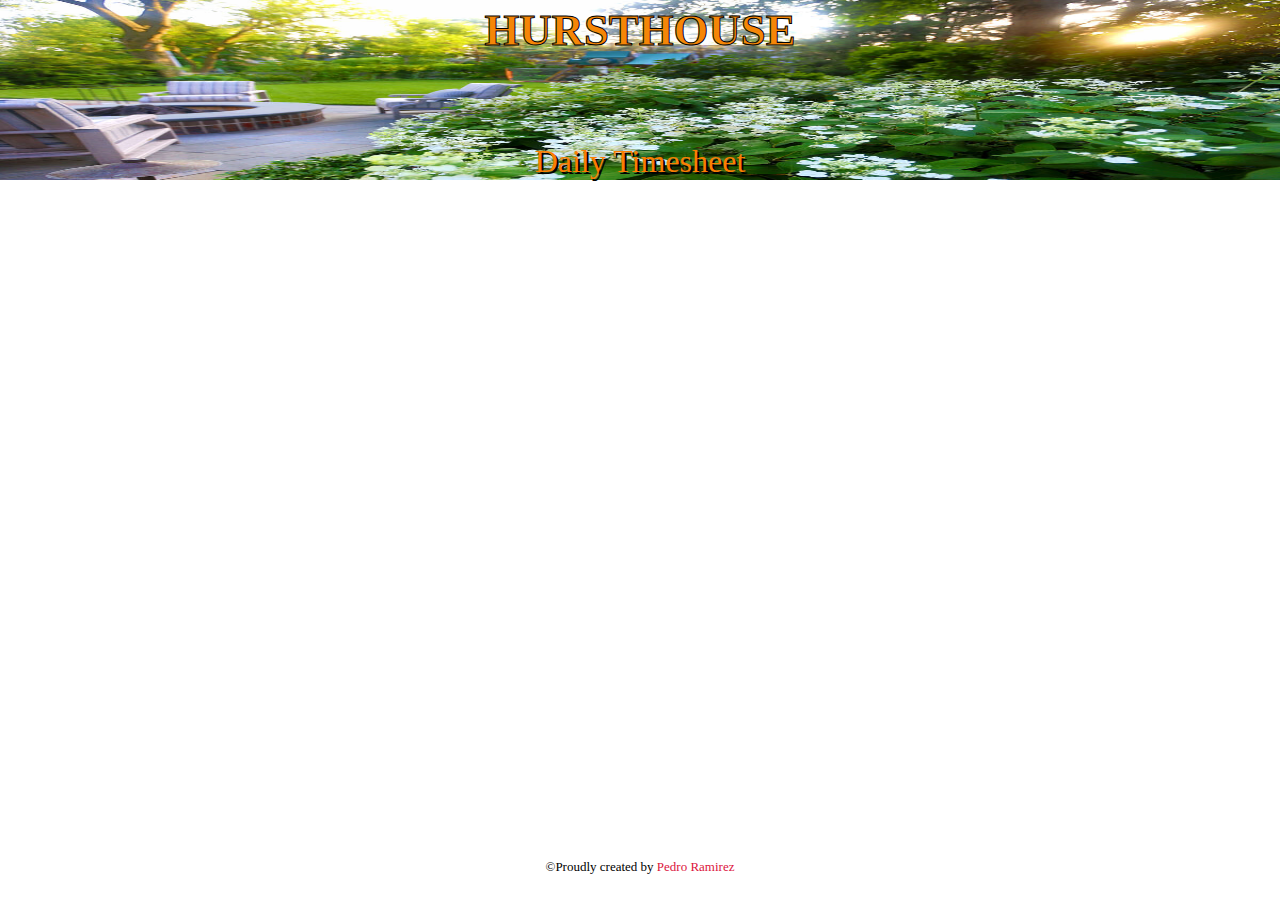
==== index2.html @ 24e3ef1a "adding a folder" ====
<!DOCTYPE html>

<html>

<head>
  <meta charset="utf-8">
  <meta http-equiv="X-UA-Compatible" content="IE=edge">
  <title>Job App</title>
  <meta name="description" content="">
  <meta name="viewport" content="width=device-width, initial-scale=1">
  <link rel="stylesheet" href="/styles/reset.css">
  <link rel="stylesheet" href="/styles/style.css">
</head>

<body>
  <div id="container">
    <header id="header">
      <div class="headerItems">
        <h1 class="title">HURSTHOUSE </h1>
        <h2 class="subtitle">Daily Timesheet</h2>
      </div>

    </header>

    <footer id="footer">
      <h6>
        &copyProudly created by <span class="myName">Pedro Ramirez</span>
      </h6>
    </footer>
  </div>

  <script src="" async defer></script>
</body>

</html>
---- styles/style.css ----
#header {
  grid-area: header;
}

#datePicker {
  grid-area: datePicker;
}

#sectionContent {
  grid-area: sectionContent;
}

#output {
  grid-area: output;
  border-bottom: orange solid 4px;
  display: flex;
  flex-direction: column;
  justify-content: space-between;
}

#footer {
  grid-area: footer;
}

#container {
  display: grid;
  grid-template-columns: auto;
  grid-template-rows: 1fr 0.4fr 1fr 2.2fr 0.2fr;
  grid-template-areas: "header" "datePicker" "sectionContent " "output" "footer";
  grid-row-gap: 0.5rem;
  width: 100%;
}

.headerItems {
  display: flex;
  flex-direction: column;
  justify-content: space-between;
  background-image: url(/images/header.jpg);
  background-repeat: no-repeat;
  background-size: 100% 120%;
  width: 100%;
  height: 20vh;
}

.title {
  color: rgb(245, 134, 7);
  text-align: center;
  padding-top: 0.5rem;
  font-size: 2.8rem;
  -webkit-text-stroke: 1px rgb(2, 2, 2);
  font-weight: bold;
}

.subtitle {
  color: rgb(250, 126, 2);
  text-align: center;
  padding-bottom: 0.2rem;
  font-size: 2rem;
  text-shadow: 2px 2px rgb(2, 2, 2);
}

.required {
  display: flex;
  flex-direction: column-reverse;
  color: red;
}

#datePicker {
  display: flex;
  flex-direction: row;
  border-bottom: 4px solid orange;
  justify-content: space-around;
  border-radius: 10%;
  width: 90%;
  padding-bottom: 1rem;
  margin: auto;
}

.date {
  display: flex;
  width: 100%;
  flex-direction: column;
  align-items: flex-end;
}

.dateLabel {
  color: orange;
  text-shadow: 1px 1px black;
}

#sectionContent {
  display: flex;
  flex-flow: column;
  justify-content: center;
  align-items: flex-end;
  padding-right: 3rem;
  border-bottom: orange solid 4px;
}

.inputs {
  margin-bottom: 1.5rem;
}

label {
  font-size: 1.2em;
}

select {
  width: 8rem;
}

select:hover {
  background-color: rgb(253, 199, 99);
}

span.red {
  color: red;
}

#outputInformation {
  border: 5px groove #fad4a7;
  margin: 1.5rem 2rem 1.5rem 2rem;
  height: 100%;
  padding: 1rem;
  color: rgb(51, 46, 27);
  -webkit-box-shadow: -10px 0px 13px -7px #000000, 10px 0px 13px -7px #000000, 0px 0px 16px 18px rgba(76, 74, 73, 0.19);
  box-shadow: -10px 0px 13px -7px #000000, 10px 0px 13px -7px #000000, 0px 0px 16px 18px rgba(76, 74, 73, 0.19);
}

.today {
  text-align: center;
  visibility: hidden;
}

hr {
  height: 1.5px;
  background-color: orange;
  border: none
}

#today2 {
  color: crimson;
}

#jobName {
  margin: 1rem 0 0.5rem 1.5rem;
  visibility: hidden;
}

#jobName2 {
  color: crimson;
}

#leader {
  margin: 0 0 0.5rem 1.5rem;
  visibility: hidden;
}

#leader2 {
  color: crimson;
}

#specific {
  display: flex;
  flex-direction: row;
}

#crewBox {
  visibility: hidden;
}

#crew {
  margin: 0 1.5rem 0 1.5rem;
}

.laborer {
  margin-bottom: 1rem;
}

.garbage {
  color: rgb(114, 113, 112);
}

ol li {
  color: crimson;
}

#button {
  align-self: flex-end;
  margin: 0 2rem 1.5rem 0;
  height: 2.5rem;
  width: 5rem;
  font-weight: bold;
  -webkit-box-shadow: 0px 10px 13px -7px #000000, 0px 0px 9px 0px rgba(252, 45, 11, 0);
  box-shadow: 0px 10px 13px -7px #000000, 0px 0px 9px 0px rgba(252, 45, 11, 0);
}

button:hover {
  background-color: rgb(250, 195, 93);
}

#buttonPicture {
  width: 35%;
  height: 80%;
}

#footer {
  font-size: small;
  text-align: center;
}

.myName {
  color: crimson;
  font-size: small;
  font-family: fantasy;
}
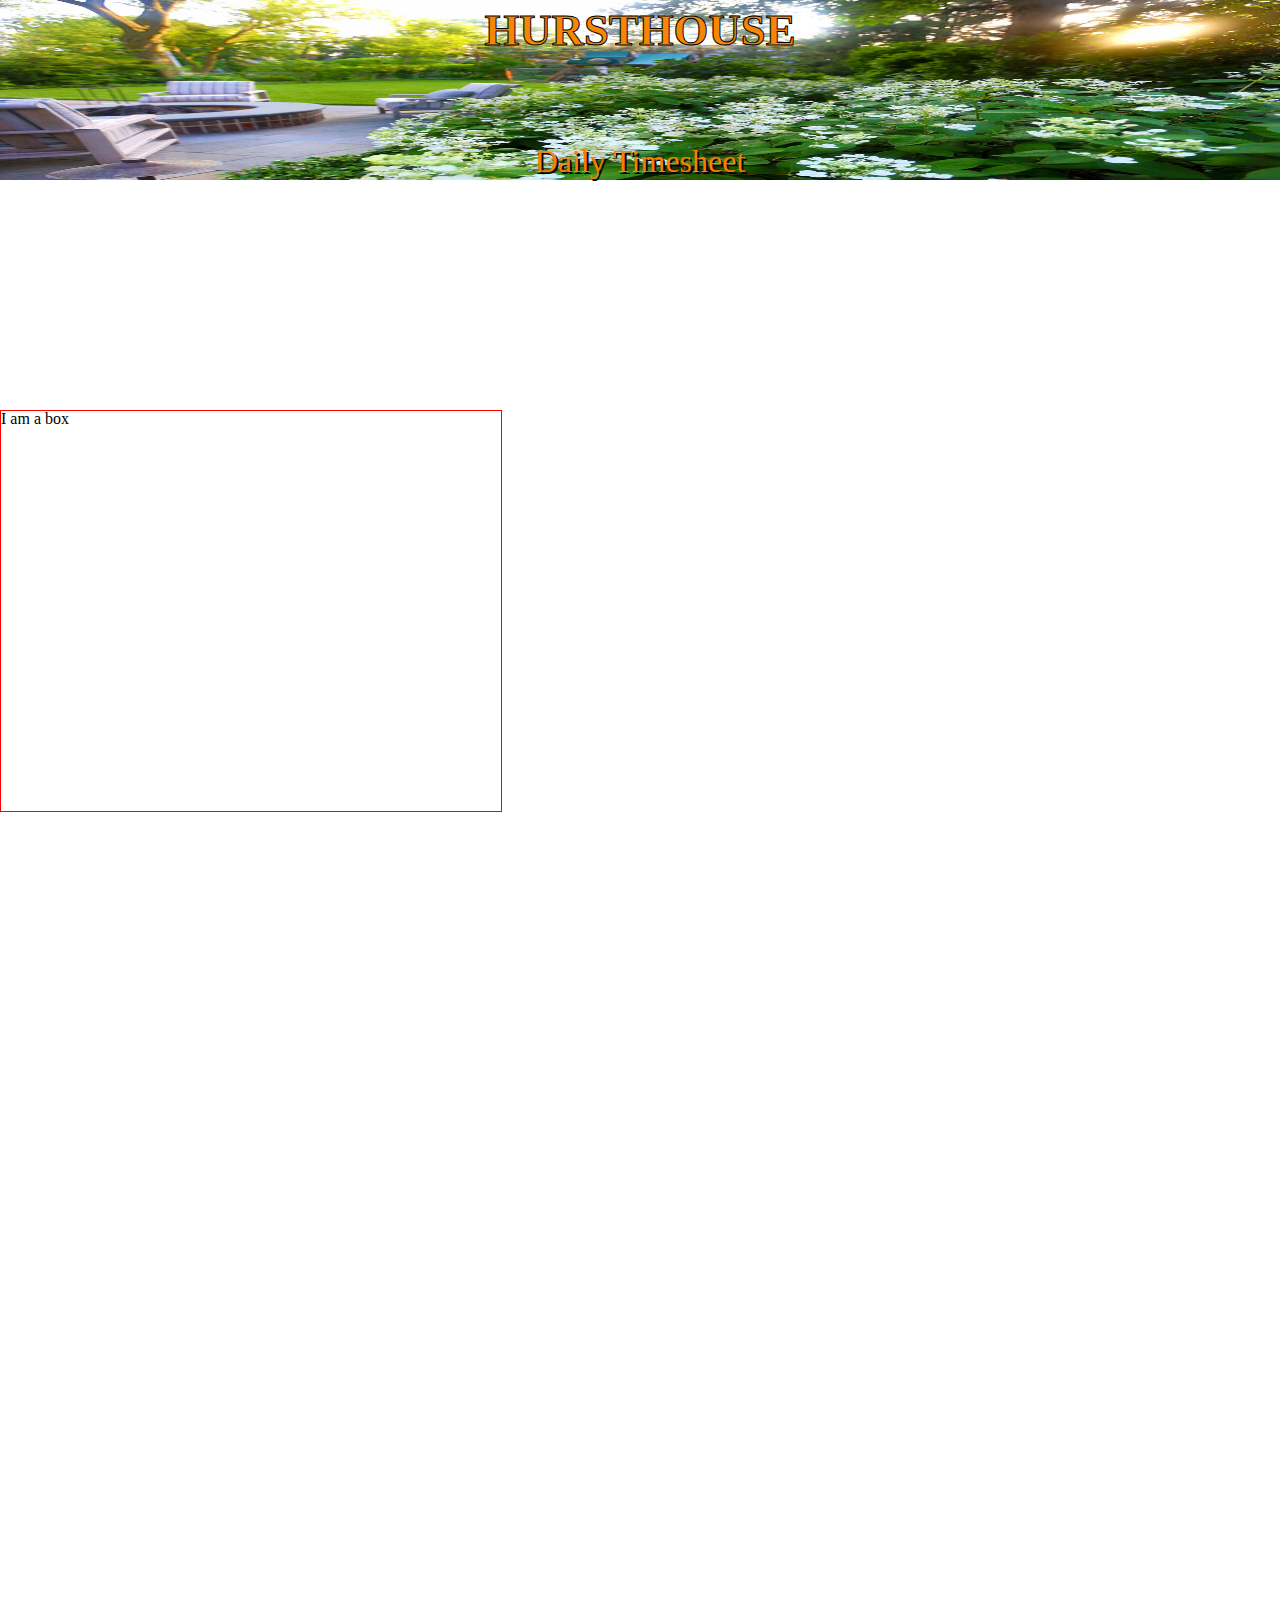
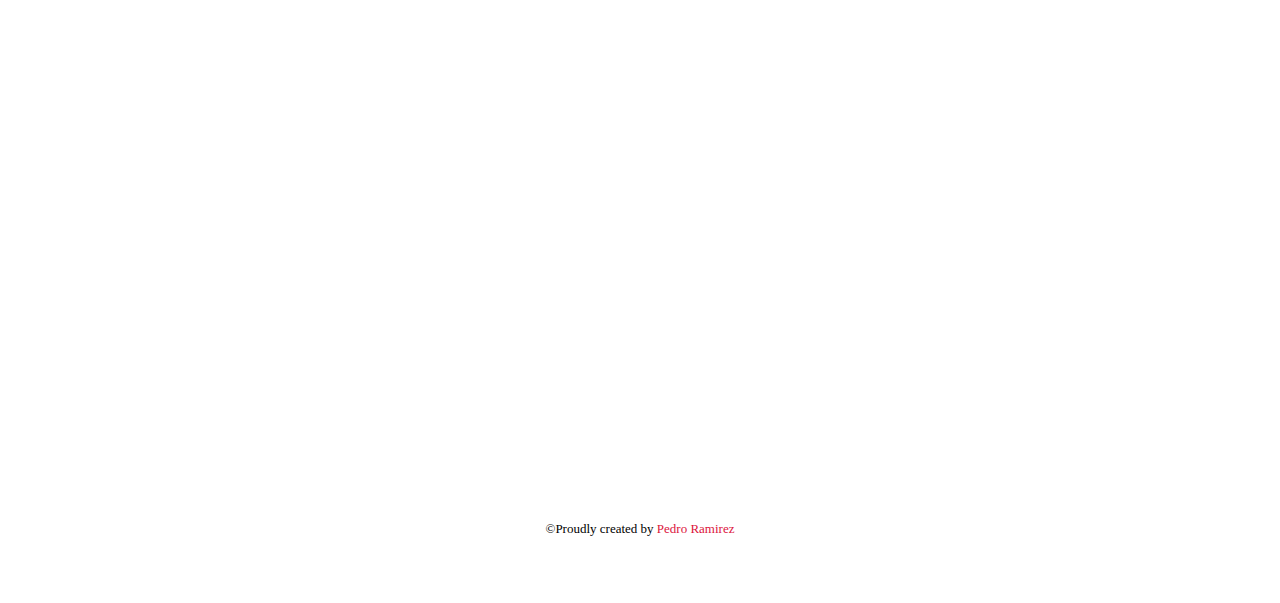
==== commit e06326b1: "checking flexbox" ====
--- a/index2.html
+++ b/index2.html
@@ -10,6 +10,8 @@
   <meta name="viewport" content="width=device-width, initial-scale=1">
   <link rel="stylesheet" href="/styles/reset.css">
   <link rel="stylesheet" href="/styles/style.css">
+  <link rel="stylesheet" href="/styles/style2.css">
+
 </head>
 
 <body>
@@ -21,7 +23,9 @@
       </div>
 
     </header>
-
+    <div id="box">
+      <div>I am a box</div>
+    </div>
     <footer id="footer">
       <h6>
         &copyProudly created by <span class="myName">Pedro Ramirez</span>
--- a/styles/style2.css
+++ b/styles/style2.css
@@ -0,0 +1,7 @@
+#box {
+  display: flex;
+  flex-flow: column wrap;
+  width: 500px;
+  height: 400px;
+  border: 1px solid red;
+}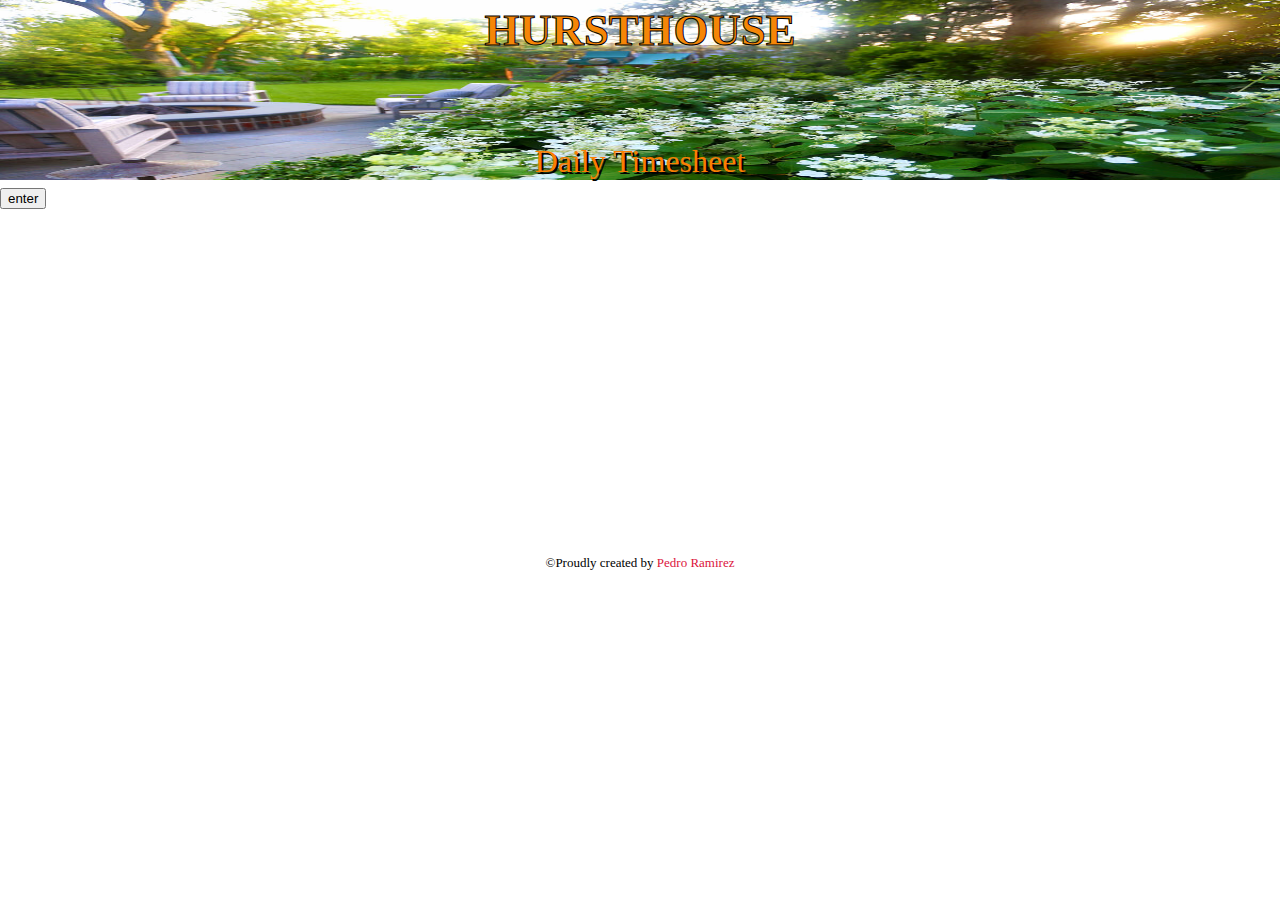
==== commit 7705b1ea: "adding the last page" ====
--- a/index2.html
+++ b/index2.html
@@ -23,9 +23,9 @@
       </div>
 
     </header>
-    <div id="box">
-      <div>I am a box</div>
-    </div>
+    <form action="/index3.html">
+      <input type="submit" value="enter">
+    </form>
     <footer id="footer">
       <h6>
         &copyProudly created by <span class="myName">Pedro Ramirez</span>
--- a/styles/style.css
+++ b/styles/style.css
@@ -2,16 +2,16 @@
   grid-area: header;
 }
 
-#datePicker {
-  grid-area: datePicker;
+form {
+  grid-area: form;
+  height: inherit;
 }
 
 #sectionContent {
-  grid-area: sectionContent;
+  margin: 2rem 0 2rem 0;
 }
 
 #output {
-  grid-area: output;
   border-bottom: orange solid 4px;
   display: flex;
   flex-direction: column;
@@ -25,8 +25,8 @@
 #container {
   display: grid;
   grid-template-columns: auto;
-  grid-template-rows: 1fr 0.4fr 1fr 2.2fr 0.2fr;
-  grid-template-areas: "header" "datePicker" "sectionContent " "output" "footer";
+  grid-template-rows: 0.5fr 2fr 0.1fr;
+  grid-template-areas: "header" "form" "footer";
   grid-row-gap: 0.5rem;
   width: 100%;
 }
@@ -57,6 +57,18 @@
   padding-bottom: 0.2rem;
   font-size: 2rem;
   text-shadow: 2px 2px rgb(2, 2, 2);
+}
+
+#insideInfo {
+  font-display: flex;
+  flex-direction: column;
+  justify-content: space-between;
+}
+
+form #form {
+  display: flex;
+  flex-direction: column;
+  justify-content: space-evenly;
 }
 
 .required {
@@ -94,7 +106,6 @@
   justify-content: center;
   align-items: flex-end;
   padding-right: 3rem;
-  border-bottom: orange solid 4px;
 }
 
 .inputs {
@@ -115,13 +126,17 @@
 
 span.red {
   color: red;
+}
+
+#output {
+  border-top: 4px solid orange;
 }
 
 #outputInformation {
   border: 5px groove #fad4a7;
   margin: 1.5rem 2rem 1.5rem 2rem;
-  height: 100%;
   padding: 1rem;
+  height: 13rem;
   color: rgb(51, 46, 27);
   -webkit-box-shadow: -10px 0px 13px -7px #000000, 10px 0px 13px -7px #000000, 0px 0px 16px 18px rgba(76, 74, 73, 0.19);
   box-shadow: -10px 0px 13px -7px #000000, 10px 0px 13px -7px #000000, 0px 0px 16px 18px rgba(76, 74, 73, 0.19);
@@ -190,18 +205,14 @@
   margin: 0 2rem 1.5rem 0;
   height: 2.5rem;
   width: 5rem;
-  font-weight: bold;
+  background-color: rgb(252, 224, 172);
+  font-weight: bolder;
   -webkit-box-shadow: 0px 10px 13px -7px #000000, 0px 0px 9px 0px rgba(252, 45, 11, 0);
   box-shadow: 0px 10px 13px -7px #000000, 0px 0px 9px 0px rgba(252, 45, 11, 0);
 }
 
-button:hover {
-  background-color: rgb(250, 195, 93);
-}
-
-#buttonPicture {
-  width: 35%;
-  height: 80%;
+input#button:hover {
+  background-color: aqua;
 }
 
 #footer {
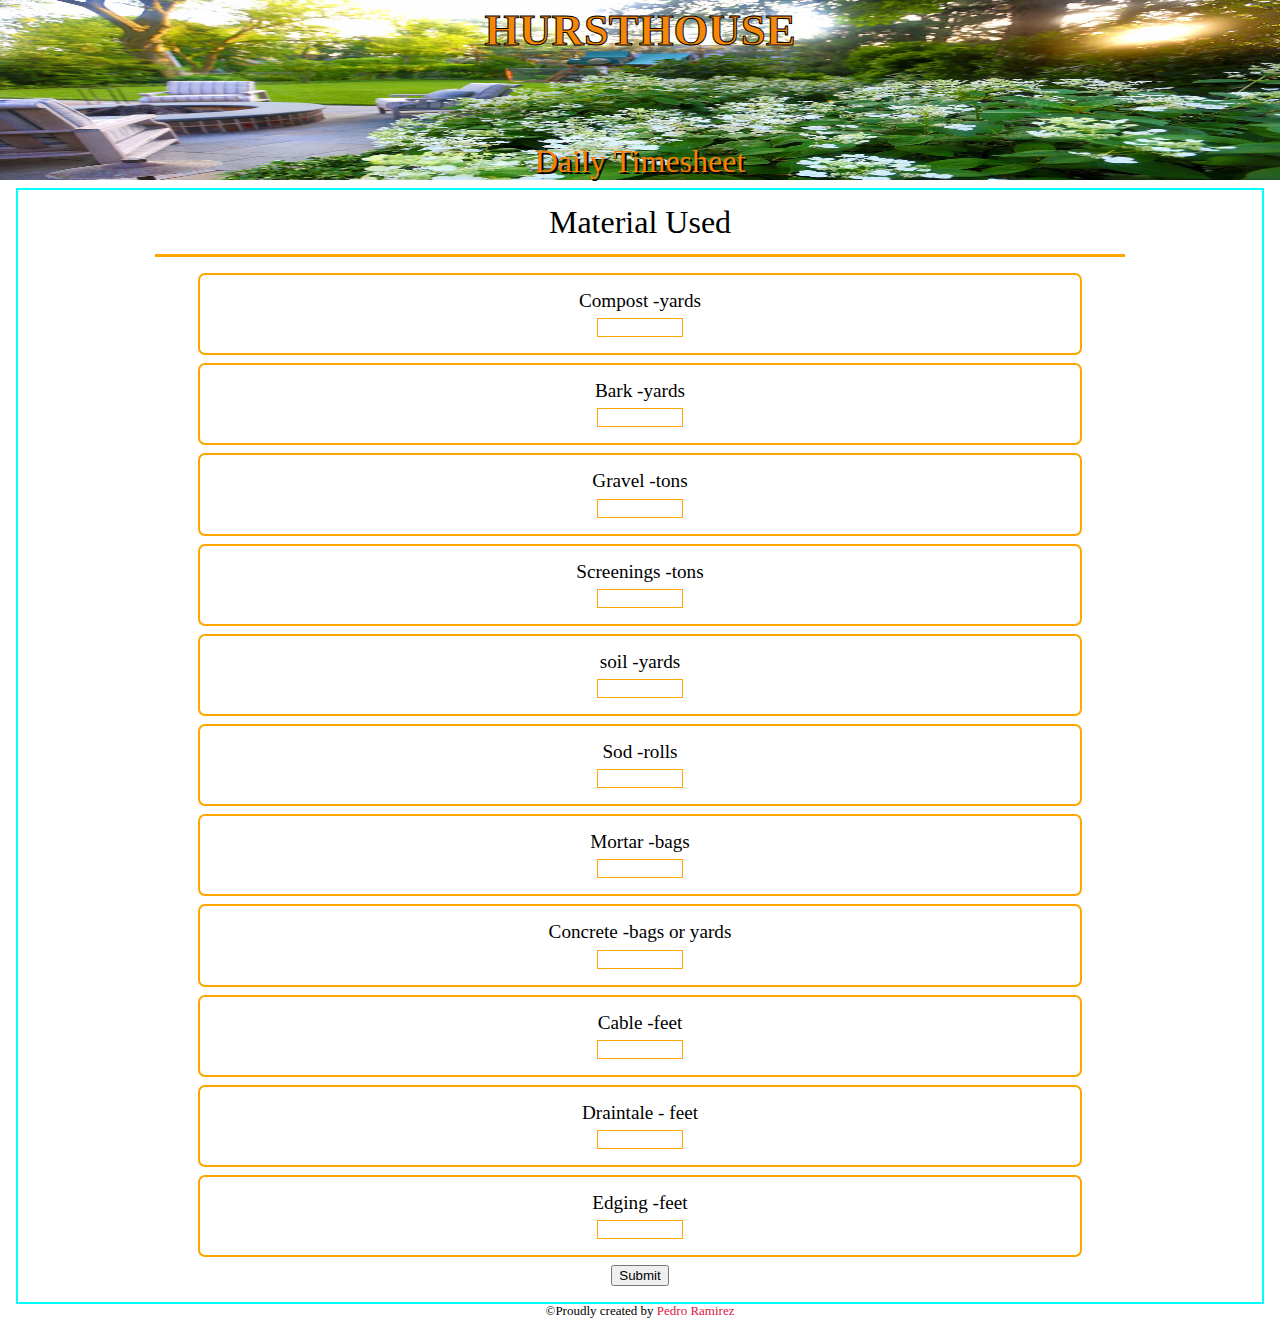
==== commit 43982585: "adding syles" ====
--- a/index2.html
+++ b/index2.html
@@ -15,23 +15,79 @@
 </head>
 
 <body>
-  <div id="container">
-    <header id="header">
-      <div class="headerItems">
-        <h1 class="title">HURSTHOUSE </h1>
-        <h2 class="subtitle">Daily Timesheet</h2>
-      </div>
+  <header id="header">
+    <div class="headerItems">
+      <h1 class="title">HURSTHOUSE </h1>
+      <h2 class="subtitle">Daily Timesheet</h2>
+    </div>
+  </header>
 
-    </header>
-    <form action="/index3.html">
-      <input type="submit" value="enter">
-    </form>
-    <footer id="footer">
-      <h6>
-        &copyProudly created by <span class="myName">Pedro Ramirez</span>
-      </h6>
-    </footer>
-  </div>
+  <form action="/index3.html" id="form">
+    <h1 id="titleMaterial">Material Used</h1>
+    <div class="materialBox">
+      <label for="compost">Compost -yards</label>
+      <input type="number" id="compost" class="material">
+    </div>
+
+    <div class="materialBox">
+      <label for="bark">Bark -yards</label>
+      <input type="number" id="bark" class="material">
+    </div>
+
+    <div class="materialBox">
+      <label for="gravel">Gravel -tons</label>
+      <input type="number" id="gravel" class="material">
+    </div>
+
+    <div class="materialBox">
+      <label for="screenings">Screenings -tons</label>
+      <input type="number" id="screenings" class="material">
+    </div>
+
+    <div class="materialBox">
+      <label for="soil">soil -yards</label>
+      <input type="number" id="soil" class="material">
+    </div>
+
+    <div class="materialBox">
+      <label for="sod">Sod -rolls</label>
+      <input type="number" id="sod" class="material">
+    </div>
+
+    <div class="materialBox">
+      <label for="mortar">Mortar -bags</label>
+      <input type="number" id="mortar" class="material">
+    </div>
+
+    <div class="materialBox">
+      <label for="concrete">Concrete -bags or yards</label>
+      <input type="number" id="concrete" class="material">
+    </div>
+
+    <div class="materialBox">
+      <label for="cable">Cable -feet</label>
+      <input type="number" id="cable" class="material">
+    </div>
+
+    <div class="materialBox">
+      <label for="draintale">Draintale - feet</label>
+      <input type="number" id="draintale" class="material">
+    </div>
+
+    <div class="materialBox">
+      <label for="edging">Edging -feet</label>
+      <input type="number" id="edging" class="material">
+    </div>
+
+    <input type="submit">
+
+  </form>
+
+  <footer id="footer">
+    <h6>
+      &copyProudly created by <span class="myName">Pedro Ramirez</span>
+    </h6>
+  </footer>
 
   <script src="" async defer></script>
 </body>
--- a/styles/style.css
+++ b/styles/style.css
@@ -25,7 +25,7 @@
 #container {
   display: grid;
   grid-template-columns: auto;
-  grid-template-rows: 0.5fr 2fr 0.1fr;
+  grid-template-rows: auto 2fr 0.1fr;
   grid-template-areas: "header" "form" "footer";
   grid-row-gap: 0.5rem;
   width: 100%;
@@ -145,12 +145,6 @@
 .today {
   text-align: center;
   visibility: hidden;
-}
-
-hr {
-  height: 1.5px;
-  background-color: orange;
-  border: none
 }
 
 #today2 {
--- a/styles/style2.css
+++ b/styles/style2.css
@@ -1,7 +1,35 @@
-#box {
+#form {
+  border: solid 2px aqua;
+  margin: 0.5rem 1rem 0 1rem;
+  padding: 1rem;
   display: flex;
-  flex-flow: column wrap;
-  width: 500px;
-  height: 400px;
-  border: 1px solid red;
+  flex-direction: column;
+  gap: 0.5rem;
+  justify-content: space-evenly;
+  align-items: center;
+}
+
+h1#titleMaterial {
+  font-size: 2rem;
+  text-align: center;
+  border-bottom: 3px solid orange;
+  width: 80%;
+  padding-bottom: 1rem;
+  margin-bottom: 0.5rem;
+}
+
+.material {
+  border: solid 1px orange;
+  width: 5rem;
+  margin-top: 0.5rem;
+}
+
+.materialBox {
+  border: 2px solid orange;
+  padding: 1rem;
+  border-radius: 7px;
+  width: 70%;
+  display: flex;
+  flex-direction: column;
+  align-items: center;
 }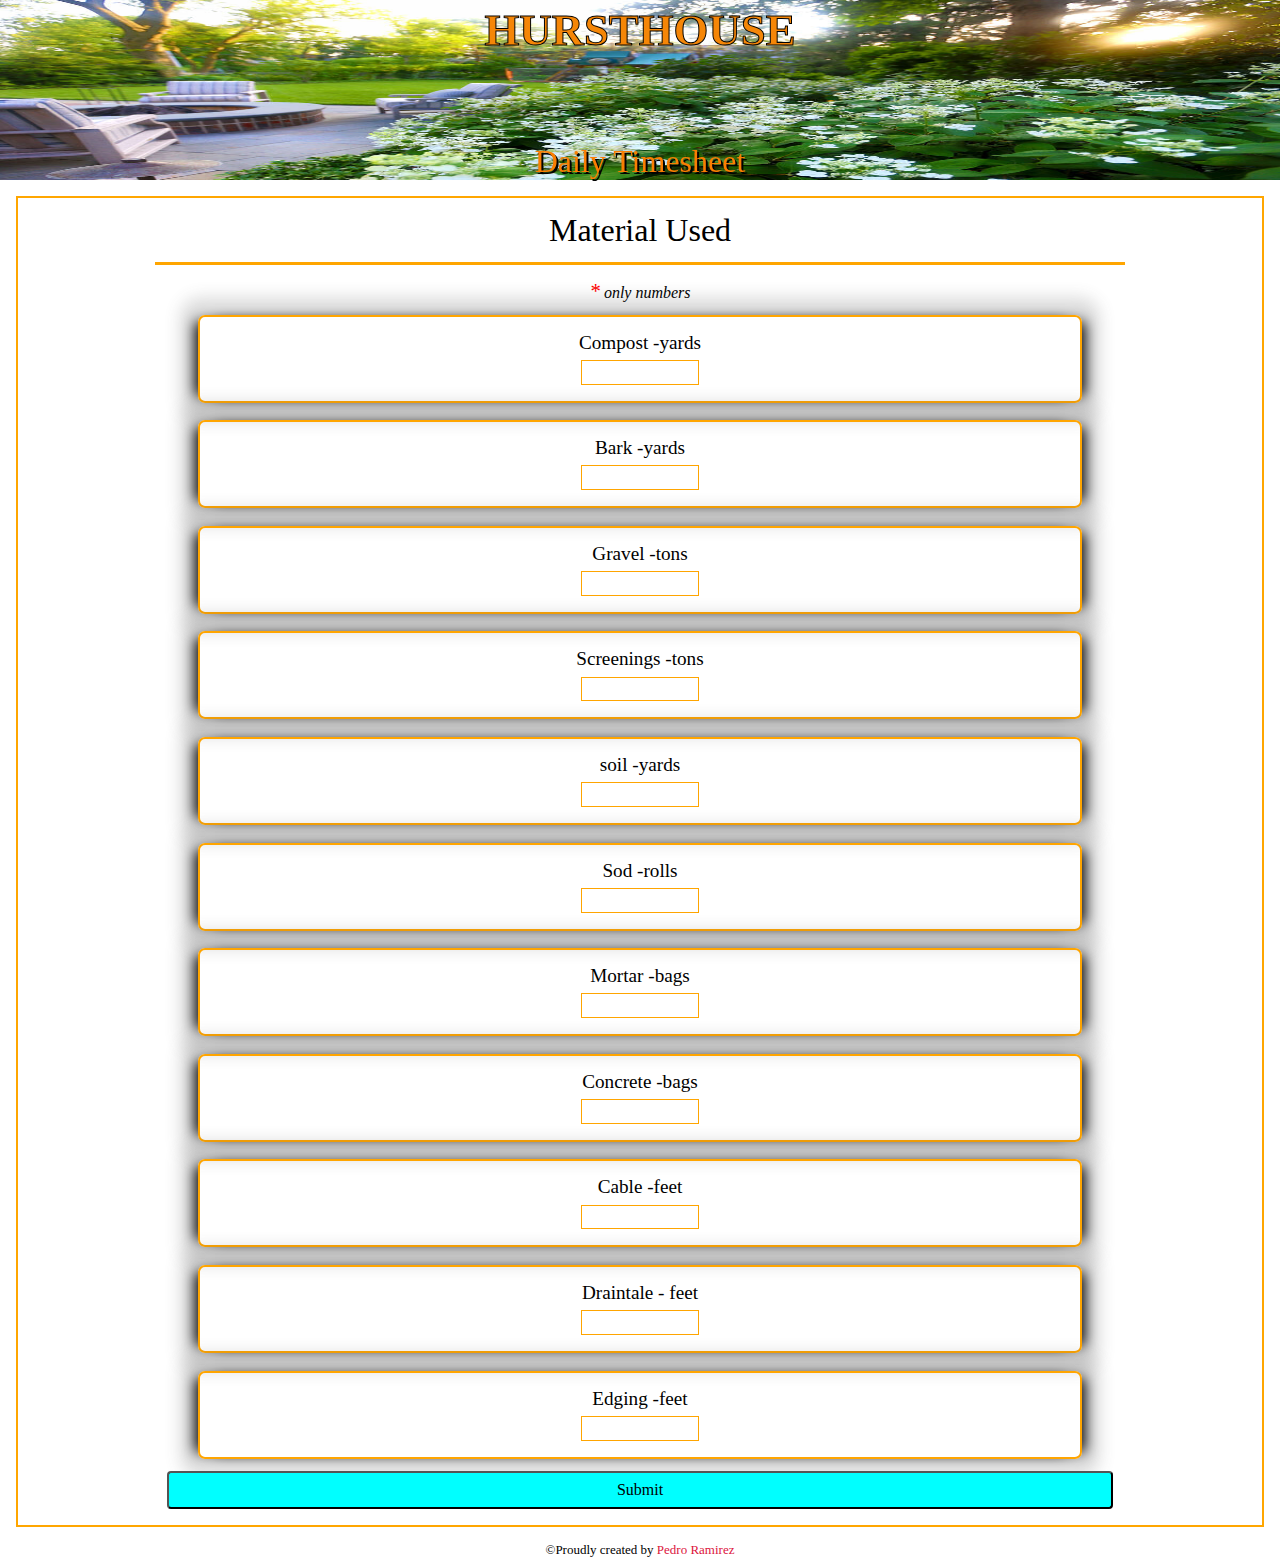
==== commit 842e19e8: "fixing the second page" ====
--- a/index2.html
+++ b/index2.html
@@ -24,62 +24,64 @@
 
   <form action="/index3.html" id="form">
     <h1 id="titleMaterial">Material Used</h1>
+
+    <p><span id="sign">*</span> only numbers</p>
     <div class="materialBox">
       <label for="compost">Compost -yards</label>
-      <input type="number" id="compost" class="material">
+      <input type="number" id="compost" class="material" min="0" max="100" step="0.25">
     </div>
 
     <div class="materialBox">
       <label for="bark">Bark -yards</label>
-      <input type="number" id="bark" class="material">
+      <input type="number" id="bark" class="material" min="0" max="100" step="0.25">
     </div>
 
     <div class="materialBox">
       <label for="gravel">Gravel -tons</label>
-      <input type="number" id="gravel" class="material">
+      <input type="number" id="gravel" class="material" min="0" max="100" step="0.25">
     </div>
 
     <div class="materialBox">
       <label for="screenings">Screenings -tons</label>
-      <input type="number" id="screenings" class="material">
+      <input type="number" id="screenings" class="material" min="0" max="100" step="0.25">
     </div>
 
     <div class="materialBox">
       <label for="soil">soil -yards</label>
-      <input type="number" id="soil" class="material">
+      <input type="number" id="soil" class="material" min="0" max="100" step="0.25">
     </div>
 
     <div class="materialBox">
       <label for="sod">Sod -rolls</label>
-      <input type="number" id="sod" class="material">
+      <input type="number" id="sod" class="material" min="0" max="2000" step="0.25">
     </div>
 
     <div class="materialBox">
       <label for="mortar">Mortar -bags</label>
-      <input type="number" id="mortar" class="material">
+      <input type="number" id="mortar" class="material" min="0" max="100" step="0.25">
     </div>
 
     <div class="materialBox">
-      <label for="concrete">Concrete -bags or yards</label>
-      <input type="number" id="concrete" class="material">
+      <label for="concrete">Concrete -bags</label>
+      <input type="number" id="concrete" class="material" min="0" max="1000" step="0.25">
     </div>
 
     <div class="materialBox">
       <label for="cable">Cable -feet</label>
-      <input type="number" id="cable" class="material">
+      <input type="number" id="cable" class="material" min="0" max="4000" step="0.25">
     </div>
 
     <div class="materialBox">
       <label for="draintale">Draintale - feet</label>
-      <input type="number" id="draintale" class="material">
+      <input type="number" id="draintale" class="material" min="0" max="1000" step="0.25">
     </div>
 
     <div class="materialBox">
       <label for="edging">Edging -feet</label>
-      <input type="number" id="edging" class="material">
+      <input type="number" id="edging" class="material" min="0" max="1000" step="0.25">
     </div>
 
-    <input type="submit">
+    <input type="submit" id="button2">
 
   </form>
 
--- a/styles/style.css
+++ b/styles/style.css
@@ -199,14 +199,14 @@
   margin: 0 2rem 1.5rem 0;
   height: 2.5rem;
   width: 5rem;
-  background-color: rgb(252, 224, 172);
+  background-color: aqua;
   font-weight: bolder;
   -webkit-box-shadow: 0px 10px 13px -7px #000000, 0px 0px 9px 0px rgba(252, 45, 11, 0);
   box-shadow: 0px 10px 13px -7px #000000, 0px 0px 9px 0px rgba(252, 45, 11, 0);
 }
 
 input#button:hover {
-  background-color: aqua;
+  background-color: orange;
 }
 
 #footer {
--- a/styles/style2.css
+++ b/styles/style2.css
@@ -1,6 +1,13 @@
+#header {
+  position: -webkit-sticky;
+  position: sticky;
+  top: 0;
+  width: 100%;
+}
+
 #form {
-  border: solid 2px aqua;
-  margin: 0.5rem 1rem 0 1rem;
+  border: solid 2px rgb(255, 166, 0);
+  margin: 1rem;
   padding: 1rem;
   display: flex;
   flex-direction: column;
@@ -20,16 +27,42 @@
 
 .material {
   border: solid 1px orange;
-  width: 5rem;
+  width: 7rem;
   margin-top: 0.5rem;
+  height: 1.3rem;
 }
 
 .materialBox {
   border: 2px solid orange;
+  margin: 0.3rem;
   padding: 1rem;
   border-radius: 7px;
   width: 70%;
   display: flex;
   flex-direction: column;
   align-items: center;
+  -webkit-box-shadow: -10px 0px 13px -7px #000000, 10px 0px 13px -7px #000000, 0px 0px 16px 18px rgba(76, 74, 73, 0.19);
+  box-shadow: -10px 0px 13px -7px #000000, 10px 0px 13px -7px #000000, 0px 0px 16px 18px rgba(76, 74, 73, 0.19);
+}
+
+#sign {
+  color: red;
+  font-size: 1.3rem;
+}
+
+p {
+  font-style: italic;
+}
+
+#button2 {
+  width: 78%;
+  background-color: aqua;
+  padding: 0.5rem;
+  border-radius: 4px;
+  font-size: 1rem;
+  font-family: 'Times New Roman', Times, serif;
+}
+
+#button2:hover {
+  background-color: orange;
 }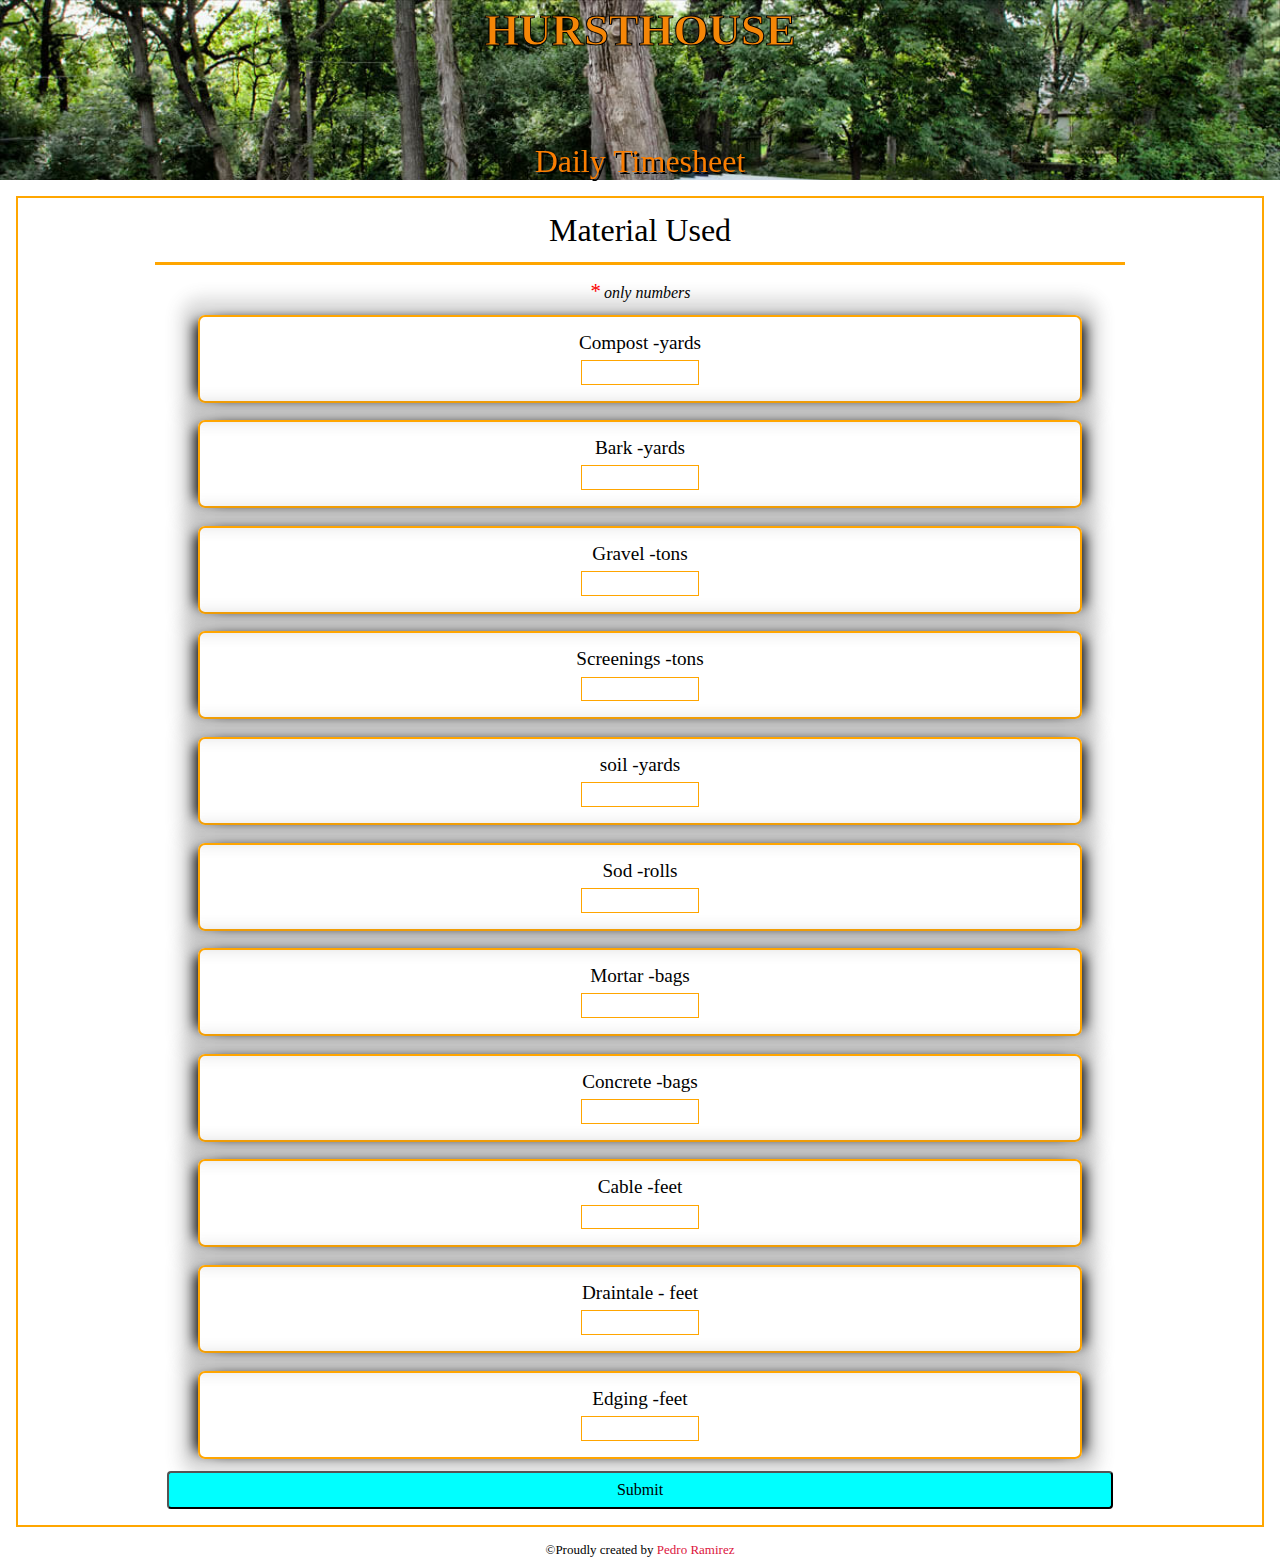
==== commit 0061953f: "fixing more bugs" ====
--- a/index2.html
+++ b/index2.html
@@ -5,12 +5,12 @@
 <head>
   <meta charset="utf-8">
   <meta http-equiv="X-UA-Compatible" content="IE=edge">
-  <title>Job App</title>
+  <title>Hursthouse Daily Time Sheet</title>
   <meta name="description" content="">
   <meta name="viewport" content="width=device-width, initial-scale=1">
-  <link rel="stylesheet" href="/styles/reset.css">
-  <link rel="stylesheet" href="/styles/style.css">
-  <link rel="stylesheet" href="/styles/style2.css">
+  <link rel="stylesheet" href="reset.css">
+  <link rel="stylesheet" href="style.css">
+  <link rel="stylesheet" href="style2.css">
 
 </head>
 
@@ -22,63 +22,64 @@
     </div>
   </header>
 
-  <form action="/index3.html" id="form">
+  <form action="index3.html" id="form">
+
     <h1 id="titleMaterial">Material Used</h1>
 
     <p><span id="sign">*</span> only numbers</p>
     <div class="materialBox">
       <label for="compost">Compost -yards</label>
-      <input type="number" id="compost" class="material" min="0" max="100" step="0.25">
+      <input type="number" id="compost" name="compost" class="material" min="0" max="100" step="0.25">
     </div>
 
     <div class="materialBox">
       <label for="bark">Bark -yards</label>
-      <input type="number" id="bark" class="material" min="0" max="100" step="0.25">
+      <input type="number" id="bark" name="bark" class="material" min="0" max="100" step="0.25">
     </div>
 
     <div class="materialBox">
       <label for="gravel">Gravel -tons</label>
-      <input type="number" id="gravel" class="material" min="0" max="100" step="0.25">
+      <input type="number" id="gravel" name="gravel" class="material" min="0" max="100" step="0.25">
     </div>
 
     <div class="materialBox">
       <label for="screenings">Screenings -tons</label>
-      <input type="number" id="screenings" class="material" min="0" max="100" step="0.25">
+      <input type="number" id="screenings" name="screenings" class="material" min="0" max="100" step="0.25">
     </div>
 
     <div class="materialBox">
       <label for="soil">soil -yards</label>
-      <input type="number" id="soil" class="material" min="0" max="100" step="0.25">
+      <input type="number" id="soil" name="soil" class="material" min="0" max="100" step="0.25">
     </div>
 
     <div class="materialBox">
       <label for="sod">Sod -rolls</label>
-      <input type="number" id="sod" class="material" min="0" max="2000" step="0.25">
+      <input type="number" id="sod" name="sod" class="material" min="0" max="2000" step="0.25">
     </div>
 
     <div class="materialBox">
       <label for="mortar">Mortar -bags</label>
-      <input type="number" id="mortar" class="material" min="0" max="100" step="0.25">
+      <input type="number" id="mortar" name="mortar" class="material" min="0" max="100" step="0.25">
     </div>
 
     <div class="materialBox">
       <label for="concrete">Concrete -bags</label>
-      <input type="number" id="concrete" class="material" min="0" max="1000" step="0.25">
+      <input type="number" id="concrete" name="concrete" class="material" min="0" max="1000" step="0.25">
     </div>
 
     <div class="materialBox">
       <label for="cable">Cable -feet</label>
-      <input type="number" id="cable" class="material" min="0" max="4000" step="0.25">
+      <input type="number" id="cable" name="cable" class="material" min="0" max="4000" step="0.25">
     </div>
 
     <div class="materialBox">
       <label for="draintale">Draintale - feet</label>
-      <input type="number" id="draintale" class="material" min="0" max="1000" step="0.25">
+      <input type="number" id="draintale" name="draintale" class="material" min="0" max="1000" step="0.25">
     </div>
 
     <div class="materialBox">
       <label for="edging">Edging -feet</label>
-      <input type="number" id="edging" class="material" min="0" max="1000" step="0.25">
+      <input type="number" id="edging" name="edging" class="material" min="0" max="1400" step="0.25">
     </div>
 
     <input type="submit" id="button2">
@@ -91,7 +92,7 @@
     </h6>
   </footer>
 
-  <script src="" async defer></script>
+  <script src="script2.js" async defer></script>
 </body>
 
 </html>--- a/style.css
+++ b/style.css
@@ -0,0 +1,224 @@
+#header {
+  grid-area: header;
+}
+
+form {
+  grid-area: form;
+  height: inherit;
+}
+
+#sectionContent {
+  margin: 2rem 0 2rem 0;
+}
+
+#output {
+  border-bottom: orange solid 4px;
+  display: flex;
+  flex-direction: column;
+  justify-content: space-between;
+}
+
+#footer {
+  grid-area: footer;
+}
+
+#container {
+  display: grid;
+  grid-template-columns: auto;
+  grid-template-rows: auto 2fr 0.1fr;
+  grid-template-areas: "header" "form" "footer";
+  grid-row-gap: 0.5rem;
+  width: 100%;
+}
+
+#header {
+  background-image: url(/images/header.jpg);
+  background-repeat: no-repeat;
+  background-size: cover;
+}
+
+.headerItems {
+  display: flex;
+  flex-direction: column;
+  justify-content: space-between;
+  width: 100%;
+  height: 20vh;
+}
+
+.title {
+  color: rgb(245, 134, 7);
+  text-align: center;
+  padding-top: 0.5rem;
+  font-size: 2.8rem;
+  -webkit-text-stroke: 1px rgb(2, 2, 2);
+  font-weight: bold;
+}
+
+.subtitle {
+  color: rgb(250, 126, 2);
+  text-align: center;
+  padding-bottom: 0.2rem;
+  font-size: 2rem;
+  text-shadow: 2px 2px rgb(2, 2, 2);
+}
+
+#insideInfo {
+  font-display: flex;
+  flex-direction: column;
+  justify-content: space-between;
+}
+
+form #form {
+  display: flex;
+  flex-direction: column;
+  justify-content: space-evenly;
+}
+
+.required {
+  display: flex;
+  flex-direction: column-reverse;
+  color: red;
+}
+
+#datePicker {
+  display: flex;
+  flex-direction: row;
+  border-bottom: 4px solid orange;
+  justify-content: space-around;
+  border-radius: 10%;
+  width: 90%;
+  padding-bottom: 1rem;
+  margin: auto;
+}
+
+.date {
+  display: flex;
+  width: 100%;
+  flex-direction: column;
+  align-items: flex-end;
+}
+
+.dateLabel {
+  color: orange;
+  text-shadow: 1px 1px black;
+}
+
+#sectionContent {
+  display: flex;
+  flex-flow: column;
+  justify-content: center;
+  align-items: flex-end;
+  padding-right: 3rem;
+}
+
+.inputs {
+  margin-bottom: 1.5rem;
+}
+
+label {
+  font-size: 1.2em;
+}
+
+select {
+  width: 8rem;
+}
+
+select:hover {
+  background-color: rgb(253, 199, 99);
+}
+
+span.red {
+  color: red;
+}
+
+#output {
+  border-top: 4px solid orange;
+}
+
+#outputInformation {
+  border: 5px groove #fad4a7;
+  margin: 1.5rem 2rem 1.5rem 2rem;
+  padding: 1rem;
+  height: 13rem;
+  color: rgb(51, 46, 27);
+  -webkit-box-shadow: -10px 0px 13px -7px #000000, 10px 0px 13px -7px #000000, 0px 0px 16px 18px rgba(76, 74, 73, 0.19);
+  box-shadow: -10px 0px 13px -7px #000000, 10px 0px 13px -7px #000000, 0px 0px 16px 18px rgba(76, 74, 73, 0.19);
+}
+
+.today {
+  text-align: center;
+  visibility: hidden;
+}
+
+#today2 {
+  color: crimson;
+}
+
+#jobName {
+  margin: 1rem 0 0.5rem 1.5rem;
+  visibility: hidden;
+}
+
+#jobName2 {
+  color: crimson;
+}
+
+#leader {
+  margin: 0 0 0.5rem 1.5rem;
+  visibility: hidden;
+}
+
+#leader2 {
+  color: crimson;
+}
+
+#specific {
+  display: flex;
+  flex-direction: row;
+}
+
+#crewBox {
+  visibility: hidden;
+}
+
+#crew {
+  margin: 0 1.5rem 0 1.5rem;
+}
+
+.laborer {
+  margin-bottom: 1rem;
+}
+
+.garbage {
+  color: rgb(114, 113, 112);
+}
+
+ol li {
+  color: crimson;
+}
+
+#button {
+  align-self: flex-end;
+  margin: 0 2rem 1.5rem 0;
+  height: 2.5rem;
+  width: 5rem;
+  background-color: aqua;
+  font-weight: bolder;
+  -webkit-box-shadow: 0px 10px 13px -7px #000000, 0px 0px 9px 0px rgba(252, 45, 11, 0);
+  box-shadow: 0px 10px 13px -7px #000000, 0px 0px 9px 0px rgba(252, 45, 11, 0);
+}
+
+input#button:hover {
+  background-color: orange;
+}
+
+#footer {
+  font-size: small;
+  text-align: center;
+}
+
+.myName {
+  color: crimson;
+  font-size: small;
+  font-family: fantasy;
+}--- a/style2.css
+++ b/style2.css
@@ -0,0 +1,68 @@
+#header {
+  position: -webkit-sticky;
+  position: sticky;
+  top: 0;
+  width: 100%;
+}
+
+#form {
+  border: solid 2px rgb(255, 166, 0);
+  margin: 1rem;
+  padding: 1rem;
+  display: flex;
+  flex-direction: column;
+  gap: 0.5rem;
+  justify-content: space-evenly;
+  align-items: center;
+}
+
+h1#titleMaterial {
+  font-size: 2rem;
+  text-align: center;
+  border-bottom: 3px solid orange;
+  width: 80%;
+  padding-bottom: 1rem;
+  margin-bottom: 0.5rem;
+}
+
+.material {
+  border: solid 1px orange;
+  width: 7rem;
+  margin-top: 0.5rem;
+  height: 1.3rem;
+}
+
+.materialBox {
+  border: 2px solid orange;
+  margin: 0.3rem;
+  padding: 1rem;
+  border-radius: 7px;
+  width: 70%;
+  display: flex;
+  flex-direction: column;
+  align-items: center;
+  -webkit-box-shadow: -10px 0px 13px -7px #000000, 10px 0px 13px -7px #000000, 0px 0px 16px 18px rgba(76, 74, 73, 0.19);
+  box-shadow: -10px 0px 13px -7px #000000, 10px 0px 13px -7px #000000, 0px 0px 16px 18px rgba(76, 74, 73, 0.19);
+}
+
+#sign {
+  color: red;
+  font-size: 1.3rem;
+}
+
+p {
+  font-style: italic;
+}
+
+#button2 {
+  width: 78%;
+  background-color: aqua;
+  padding: 0.5rem;
+  border-radius: 4px;
+  font-size: 1rem;
+  font-family: 'Times New Roman', Times, serif;
+}
+
+#button2:hover {
+  background-color: orange;
+}